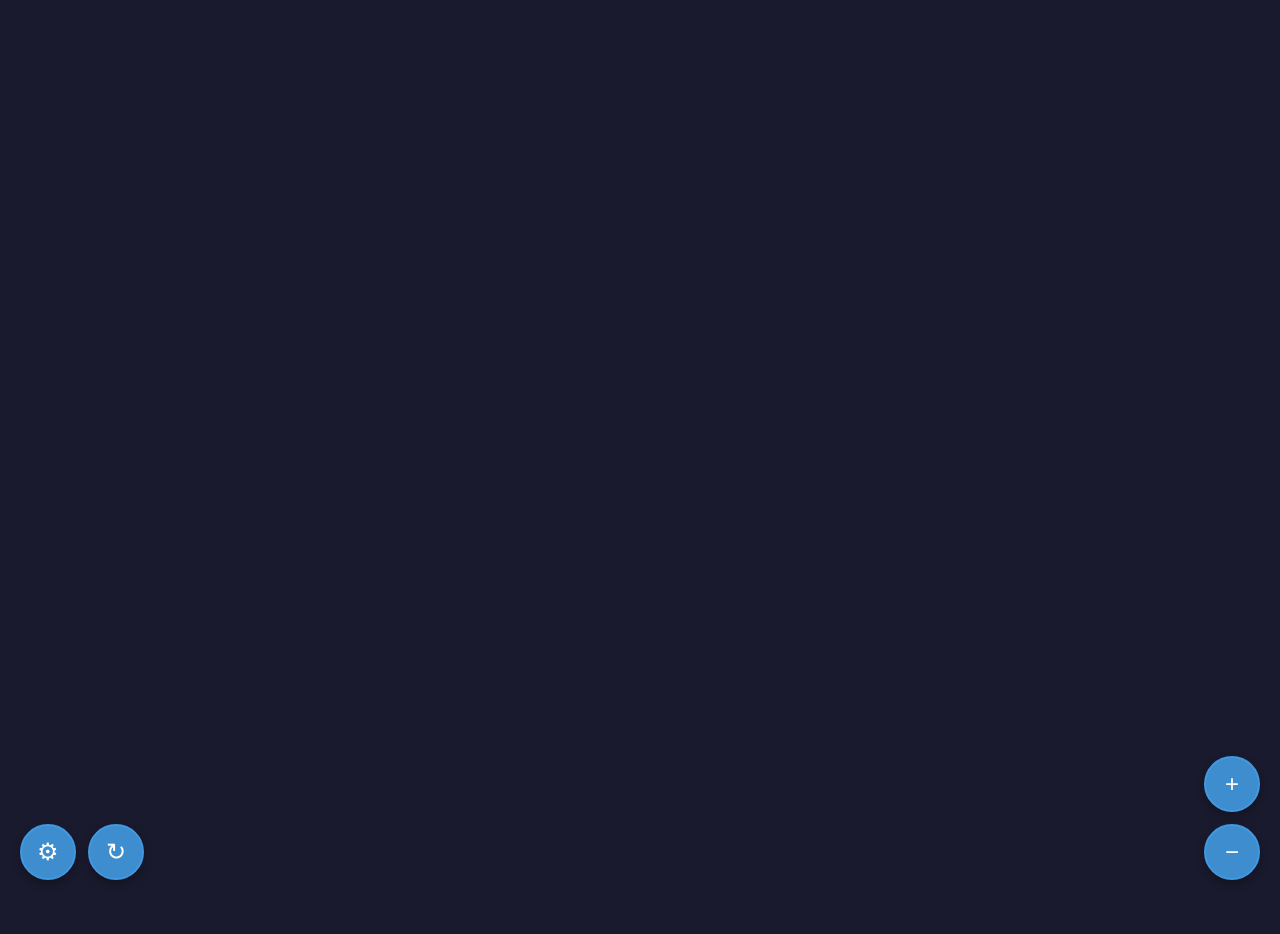
==== image_explorer/index_vB.html @ 1103340b "Refactoring" ====
<!DOCTYPE html>
<html lang="en">
<head>
    <meta charset="UTF-8">
    <meta name="viewport" content="width=device-width, initial-scale=1.0">
    <title>D3.js Interactive Image Map</title>
    <link rel="stylesheet" href="styles_vB.css">
    <script src="d3.min.js"></script>
</head>
<body>
    <div id="container"></div>
    
    <div class="tooltip" id="tooltip">
        <h3 id="tooltip-title"></h3>
        <p id="tooltip-description"></p>
    </div>

    <!-- Hidden file input for image upload -->
    <input type="file" id="image-upload" class="image-upload" accept="image/*">

    <!-- Dev mode toggle button - bottom-left corner -->
    <button class="round-btn" id="dev-mode-toggle" title="Toggle Developer Mode">
        <span>⚙</span>
    </button>

    <!-- Dev mode controls panel - appears when dev mode is active -->
    <div class="dev-controls" id="dev-controls">
        <span class="dev-mode-label">Developer Tools</span>
        <button id="load-image-btn">Load Image</button>
        <button id="trace-btn">Start Tracing</button>
        <button id="finish-btn" style="display:none;">Finish Polygon</button>
        <button id="cancel-btn" style="display:none;">Cancel</button>
    </div>

    <!-- Reset button - bottom-right, left of zoom controls -->
    <button class="round-btn" id="reset-btn" title="Reset View & Clear User Polygons">
        <span>↻</span>
    </button>

    <!-- Zoom control buttons in bottom-right -->
    <div class="zoom-controls">
        <button class="round-btn" id="zoom-in-btn" title="Zoom In">
            <span>+</span>
        </button>
        <button class="round-btn" id="zoom-out-btn" title="Zoom Out">
            <span>−</span>
        </button>
    </div>

    <div id="dev-modal">
        <div class="modal-content">
            <h2>
                <span>New Polygon Data</span>
                <span class="copy-icon" id="copy-icon" title="Copy JSON">📋</span>
            </h2>
            <label>ID</label>
            <input type="text" id="polygon-id" placeholder="new-id">
            <label>Name</label>
            <input type="text" id="polygon-name" placeholder="New Feature Name">
            <label>Description</label>
            <input type="text" id="polygon-desc" placeholder="New feature description">
            <label>JSON Output</label>
            <textarea id="json-output" readonly></textarea>
            <div class="modal-buttons">
                <button class="success" id="keep-polygon-btn">Keep</button>
                <button class="danger" id="discard-polygon-btn">Discard</button>
            </div>
        </div>
    </div>

    <!-- Reset confirmation modal -->
    <div id="reset-modal">
        <div class="modal-content">
            <h2>Confirm Reset</h2>
            <p style="margin-bottom: 20px; line-height: 1.6;">This will reset the view and delete all user-generated polygons. This action cannot be undone.</p>
            <div class="modal-buttons">
                <button class="danger" id="confirm-reset-btn">Reset Everything</button>
                <button class="secondary" id="cancel-reset-btn">Cancel</button>
            </div>
        </div>
    </div>

    <script src="app_vB.js"></script>
</body>
</html>
---- image_explorer/styles_vB.css ----
/* ============================================
    STYLES - Ready to move to styles.css
    ============================================ */

/* Reset default styles and set box-sizing for easier layout calculations */
* {
    margin: 0;
    padding: 0;
    box-sizing: border-box;
}

/* Dark theme base styles, hide scrollbars since we use pan/zoom */
body {
    font-family: 'Segoe UI', Tahoma, Geneva, Verdana, sans-serif;
    overflow: hidden;
    background: #1a1a2e;
    color: #eee;
}

/* Main container fills viewport and changes cursor based on interaction mode */
#container {
    width: 100vw;
    height: 100vh;
    position: relative;
    cursor: grab;
}
#container.grabbing {
    cursor: grabbing;
}
/* Crosshair cursor during polygon tracing for precision */
#container.tracing {
    cursor: crosshair !important;
}

/* Ensure SVG fills container without gaps */
svg {
    display: block;
}

/* Polygon overlay styling - semi-transparent with hover effects */
.polygon-area {
    fill: rgba(66, 153, 225, 0.3);
    stroke: #4299e1;
    stroke-width: 2;
    transition: all 0.2s;
    cursor: pointer;
}
.polygon-area:hover {
    fill: rgba(66, 153, 225, 0.5);
    stroke: #63b3ed;
    stroke-width: 3;
}

/* User-generated polygons - green color to distinguish from built-in */
.polygon-area.user-generated {
    fill: rgba(72, 187, 120, 0.3);
    stroke: #48bb78;
}
.polygon-area.user-generated:hover {
    fill: rgba(72, 187, 120, 0.5);
    stroke: #68d391;
}

/* Tooltip for displaying polygon metadata on hover */
.tooltip {
    position: absolute;
    background: rgba(26, 32, 44, 0.95);
    color: #fff;
    padding: 12px 16px;
    border-radius: 8px;
    pointer-events: none; /* Prevents tooltip from interfering with mouse events */
    opacity: 0;
    transition: opacity 0.2s;
    max-width: 300px;
    border: 1px solid #4299e1;
    box-shadow: 0 4px 6px rgba(0, 0, 0, 0.3);
    z-index: 1000;
}
.tooltip.visible {
    opacity: 1;
}
.tooltip h3 {
    margin: 0 0 8px 0;
    color: #4299e1;
    font-size: 16px;
}
.tooltip p {
    margin: 0;
    font-size: 14px;
    line-height: 1.4;
}

/* Control panel in top-right corner */
.controls {
    position: absolute;
    top: 20px;
    right: 20px;
    background: rgba(26, 32, 44, 0.95);
    padding: 16px;
    border-radius: 8px;
    border: 1px solid #4299e1;
    z-index: 100;
    display: none;
}

/* Round control buttons in bottom corners */
.round-btn {
    width: 56px;
    height: 56px;
    border-radius: 50%;
    background: rgba(66, 153, 225, 0.9);
    border: 2px solid #4299e1;
    color: white;
    font-size: 24px;
    cursor: pointer;
    display: flex;
    align-items: center;
    justify-content: center;
    transition: all 0.3s;
    box-shadow: 0 4px 8px rgba(0, 0, 0, 0.3);
    user-select: none;
    position: absolute;
    z-index: 100;
}
.round-btn:hover {
    background: rgba(66, 153, 225, 1);
    transform: scale(1.05);
}
.round-btn:active {
    transform: scale(0.95);
}

/* Reset button - positioned right of dev mode button */
#reset-btn {
    bottom: 20px;
    left: 88px;
}

/* Dev mode toggle button - bottom-left corner */
#dev-mode-toggle {
    bottom: 20px;
    left: 20px;
}
/* Active state - changes to orange to indicate "on" */
#dev-mode-toggle.active {
    background: rgba(237, 137, 54, 0.9);
    border-color: #ed8936;
}
#dev-mode-toggle.active:hover {
    background: rgba(237, 137, 54, 1);
}

/* Zoom control buttons - stacked vertically in bottom-right */
.zoom-controls {
    position: absolute;
    bottom: 20px;
    right: 20px;
    display: flex;
    flex-direction: column;
    gap: 12px;
    z-index: 100;
}
#zoom-in-btn {
    position: static;
}
#zoom-out-btn {
    position: static;
}

/* Dev mode controls panel - appears above toggle button on left side */
.dev-controls {
    position: absolute;
    bottom: 88px;
    left: 20px;
    background: rgba(26, 32, 44, 0.95);
    padding: 16px;
    border-radius: 8px;
    border: 1px solid #4299e1;
    z-index: 100;
    display: none;
    min-width: 200px;
}
.dev-controls.visible {
    display: block;
}
.dev-controls button {
    display: block;
    width: 100%;
    margin: 8px 0;
    padding: 10px 16px;
    background: #4299e1;
    color: white;
    border: none;
    border-radius: 6px;
    cursor: pointer;
    font-size: 14px;
    font-weight: 500;
    transition: background 0.2s;
}
.dev-controls button:hover {
    background: #3182ce;
}
.dev-controls button:first-child {
    margin-top: 0;
}

/* Section label for dev mode controls */
.dev-mode-label {
    display: block;
    margin: 0 0 8px 0;
    font-size: 12px;
    color: #a0aec0;
    text-transform: uppercase;
    font-weight: 600;
}

/* Styling for polygon being drawn in dev mode - orange to distinguish from saved polygons */
.drawing-polygon {
    fill: rgba(237, 137, 54, 0.3);
    stroke: #ed8936;
    stroke-width: 2;
}
/* Vertex points during tracing */
.drawing-point {
    fill: #ed8936;
    stroke: #fff;
    stroke-width: 2;
}

/* Modal overlay for collecting polygon metadata */
#dev-modal,
#reset-modal {
    display: none;
    position: fixed;
    top: 0;
    left: 0;
    width: 100%;
    height: 100%;
    background: rgba(0, 0, 0, 0.8);
    z-index: 2000;
    align-items: center;
    justify-content: center;
}
#dev-modal.visible,
#reset-modal.visible {
    display: flex;
}

/* Modal content card */
.modal-content {
    background: #2d3748;
    padding: 24px;
    border-radius: 12px;
    max-width: 600px;
    width: 90%;
    border: 1px solid #4299e1;
}
.modal-content h2 {
    margin: 0 0 20px 0;
    color: #4299e1;
    display: flex;
    align-items: center;
    justify-content: space-between;
}
.modal-content h2 .copy-icon {
    cursor: pointer;
    font-size: 20px;
    padding: 8px;
    border-radius: 6px;
    transition: background 0.2s;
    user-select: none;
}
.modal-content h2 .copy-icon:hover {
    background: rgba(66, 153, 225, 0.2);
}
.modal-content h2 .copy-icon:active {
    background: rgba(66, 153, 225, 0.4);
}
.modal-content label {
    display: block;
    margin: 12px 0 4px 0;
    font-size: 14px;
    color: #a0aec0;
}
.modal-content input,
.modal-content textarea {
    width: 100%;
    padding: 10px;
    background: #1a202c;
    border: 1px solid #4a5568;
    border-radius: 6px;
    color: #fff;
    font-size: 14px;
    font-family: inherit;
}
/* Monospace font for JSON output */
.modal-content textarea {
    min-height: 150px;
    font-family: 'Courier New', monospace;
    resize: vertical;
}

/* Modal action buttons */
.modal-buttons {
    display: flex;
    gap: 12px;
    margin-top: 20px;
}
.modal-buttons button {
    flex: 1;
    padding: 12px;
    border: none;
    border-radius: 6px;
    font-size: 14px;
    font-weight: 500;
    cursor: pointer;
    transition: background 0.2s;
}
.modal-buttons .primary {
    background: #4299e1;
    color: white;
}
.modal-buttons .primary:hover {
    background: #3182ce;
}
.modal-buttons .secondary {
    background: #4a5568;
    color: white;
}
.modal-buttons .secondary:hover {
    background: #2d3748;
}
.modal-buttons .danger {
    background: #e53e3e;
    color: white;
}
.modal-buttons .danger:hover {
    background: #c53030;
}
.modal-buttons .success {
    background: #48bb78;
    color: white;
}
.modal-buttons .success:hover {
    background: #38a169;
}

/* Image upload control - hidden by default, shown in dev mode */
.image-upload {
    display: none;
}
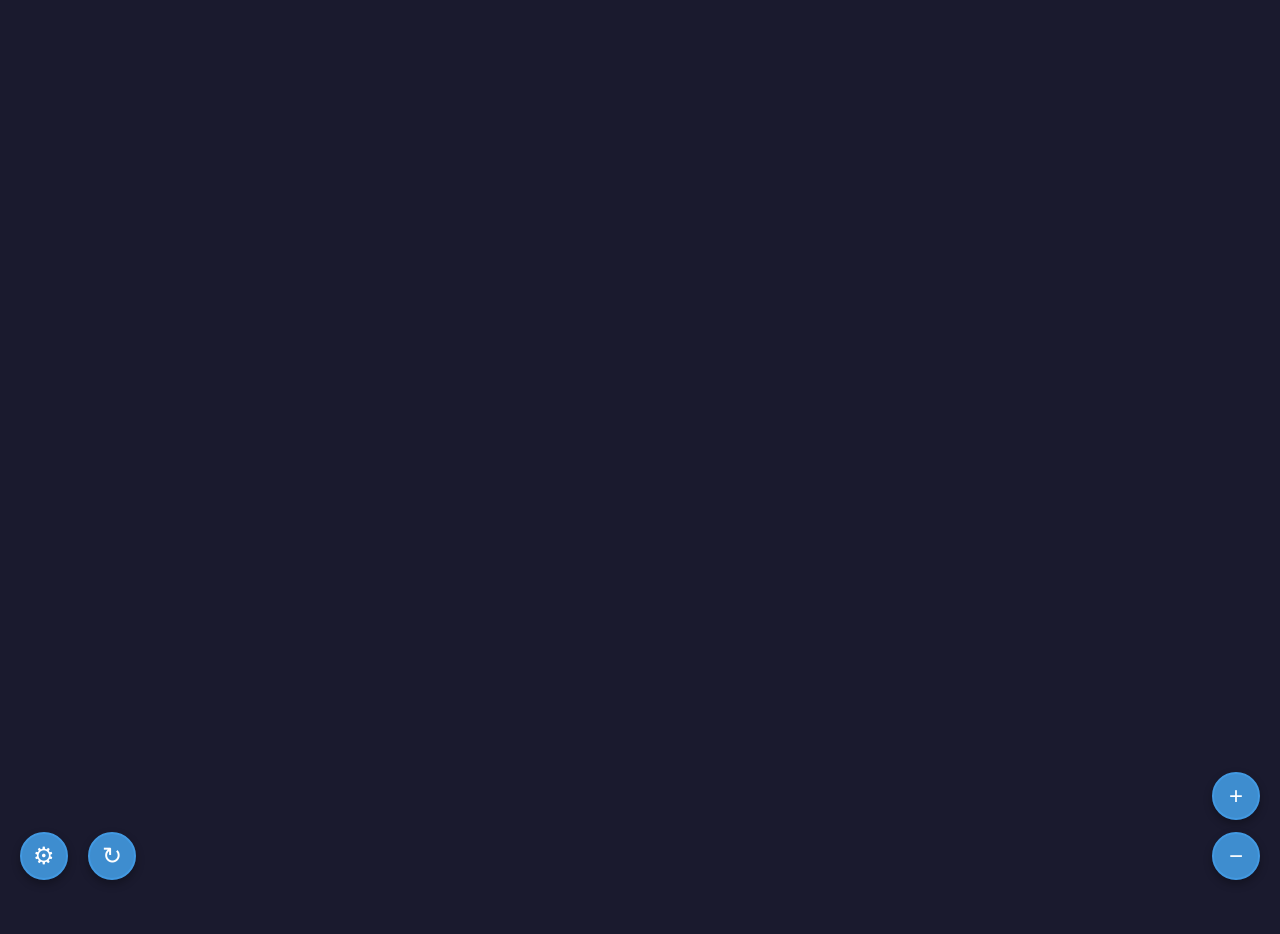
==== commit 8acbf799: "Refactoring and reorganization, fix panning cursor" ====
--- a/image_explorer/index_vB.html
+++ b/image_explorer/index_vB.html
@@ -19,21 +19,21 @@
     <input type="file" id="image-upload" class="image-upload" accept="image/*">
 
     <!-- Dev mode toggle button - bottom-left corner -->
-    <button class="round-btn" id="dev-mode-toggle" title="Toggle Developer Mode">
+    <button class="round-btn" id="dev-mode-toggle" title="Developer Tools">
         <span>⚙</span>
     </button>
 
     <!-- Dev mode controls panel - appears when dev mode is active -->
     <div class="dev-controls" id="dev-controls">
         <span class="dev-mode-label">Developer Tools</span>
-        <button id="load-image-btn">Load Image</button>
-        <button id="trace-btn">Start Tracing</button>
+        <button id="load-image-btn">Load New Image</button>
+        <button id="trace-btn">Trace a Polygon</button>
         <button id="finish-btn" style="display:none;">Finish Polygon</button>
         <button id="cancel-btn" style="display:none;">Cancel</button>
     </div>
 
     <!-- Reset button - bottom-right, left of zoom controls -->
-    <button class="round-btn" id="reset-btn" title="Reset View & Clear User Polygons">
+    <button class="round-btn" id="reset-btn" title="Reset Workspace">
         <span>↻</span>
     </button>
 
@@ -47,6 +47,7 @@
         </button>
     </div>
 
+    <!-- Dev Tools panel -->
     <div id="dev-modal">
         <div class="modal-content">
             <h2>
--- a/image_explorer/styles_vB.css
+++ b/image_explorer/styles_vB.css
@@ -1,5 +1,10 @@
-/* ============================================
-    STYLES - Ready to move to styles.css
+:root {
+    --btn-radius: 24px;
+    --ui-edge-pad: 20px;
+}
+
+/* ============================================
+          Overall Page Layout + Basics
     ============================================ */
 
 /* Reset default styles and set box-sizing for easier layout calculations */
@@ -9,12 +14,12 @@
     box-sizing: border-box;
 }
 
-/* Dark theme base styles, hide scrollbars since we use pan/zoom */
+/* Dark mode inspired base style */
 body {
     font-family: 'Segoe UI', Tahoma, Geneva, Verdana, sans-serif;
-    overflow: hidden;
-    background: #1a1a2e;
-    color: #eee;
+    overflow: hidden;  /* no scrollbars since pan/zoom handled within map */
+    background: #1a1a2e;  /* page background color */
+    color: #eee;  /* default to white text */
 }
 
 /* Main container fills viewport and changes cursor based on interaction mode */
@@ -22,14 +27,13 @@
     width: 100vw;
     height: 100vh;
     position: relative;
-    cursor: grab;
+    cursor: grab;  /* show open hand cursor to indicate clicking will pan map */
 }
 #container.grabbing {
-    cursor: grabbing;
-}
-/* Crosshair cursor during polygon tracing for precision */
+    cursor: grabbing; /* show grabbing hand cursor to indicate actively panning */
+}
 #container.tracing {
-    cursor: crosshair !important;
+    cursor: crosshair !important; /* show crosshairs cursor when tracing polygons */
 }
 
 /* Ensure SVG fills container without gaps */
@@ -37,7 +41,11 @@
     display: block;
 }
 
-/* Polygon overlay styling - semi-transparent with hover effects */
+/* ============================================
+                Mapped Polygons
+    ============================================ */
+
+/* Polygon overlays */
 .polygon-area {
     fill: rgba(66, 153, 225, 0.3);
     stroke: #4299e1;
@@ -51,7 +59,7 @@
     stroke-width: 3;
 }
 
-/* User-generated polygons - green color to distinguish from built-in */
+/* Completed user-generated polygon overlays */
 .polygon-area.user-generated {
     fill: rgba(72, 187, 120, 0.3);
     stroke: #48bb78;
@@ -60,6 +68,23 @@
     fill: rgba(72, 187, 120, 0.5);
     stroke: #68d391;
 }
+
+/* In-progress user-generated polygon overlays */
+.drawing-polygon {
+    fill: rgba(237, 137, 54, 0.3);
+    stroke: #ed8936;
+    stroke-width: 2;
+}
+/* Vertex points during tracing */
+.drawing-point {
+    fill: #ed8936;
+    stroke: #fff;
+    stroke-width: 2;
+}
+
+/* ============================================
+                  Hover Tooltips
+    ============================================ */
 
 /* Tooltip for displaying polygon metadata on hover */
 .tooltip {
@@ -90,35 +115,31 @@
     line-height: 1.4;
 }
 
-/* Control panel in top-right corner */
-.controls {
-    position: absolute;
-    top: 20px;
-    right: 20px;
-    background: rgba(26, 32, 44, 0.95);
-    padding: 16px;
-    border-radius: 8px;
-    border: 1px solid #4299e1;
-    z-index: 100;
-    display: none;
-}
-
-/* Round control buttons in bottom corners */
+/* ============================================
+                    Buttons
+    ============================================ */
+
+/* Standard round UI button template */
 .round-btn {
-    width: 56px;
-    height: 56px;
+    /* geometry */
+    width: calc(2 * var(--btn-radius));
+    height: calc(2 * var(--btn-radius));
     border-radius: 50%;
+    /* style */
     background: rgba(66, 153, 225, 0.9);
     border: 2px solid #4299e1;
+    box-shadow: 0 4px 8px rgba(0, 0, 0, 0.3);
+    /* text style */
     color: white;
     font-size: 24px;
-    cursor: pointer;
-    display: flex;
     align-items: center;
     justify-content: center;
-    transition: all 0.3s;
-    box-shadow: 0 4px 8px rgba(0, 0, 0, 0.3);
-    user-select: none;
+    /* behavior */
+    cursor: pointer; /* looks like finger pressing button */
+    transition: all 0.3s;  /* between passive and hover/active states */
+    user-select: none; /* text is not selectable */
+    /* positioning */
+    display: flex;
     position: absolute;
     z-index: 100;
 }
@@ -130,31 +151,33 @@
     transform: scale(0.95);
 }
 
-/* Reset button - positioned right of dev mode button */
-#reset-btn {
-    bottom: 20px;
-    left: 88px;
-}
-
-/* Dev mode toggle button - bottom-left corner */
+/* Dev Tools toggle button */
 #dev-mode-toggle {
-    bottom: 20px;
-    left: 20px;
-}
-/* Active state - changes to orange to indicate "on" */
+    /* positioned relative to botttom-left corner of window */
+    bottom: var(--ui-edge-pad);
+    left: var(--ui-edge-pad);
+}
 #dev-mode-toggle.active {
+    /* changes to orange to indicate active state */
     background: rgba(237, 137, 54, 0.9);
     border-color: #ed8936;
 }
 #dev-mode-toggle.active:hover {
     background: rgba(237, 137, 54, 1);
+}
+
+/* Reset button */
+#reset-btn {
+    /* along bottom edge, 2nd button */
+    bottom: var(--ui-edge-pad);
+    left: calc(2 * var(--ui-edge-pad) + 2 * var(--btn-radius));
 }
 
 /* Zoom control buttons - stacked vertically in bottom-right */
 .zoom-controls {
     position: absolute;
-    bottom: 20px;
-    right: 20px;
+    bottom: var(--ui-edge-pad);
+    right: var(--ui-edge-pad);
     display: flex;
     flex-direction: column;
     gap: 12px;
@@ -167,18 +190,24 @@
     position: static;
 }
 
+/* ============================================
+                Dev Tools Panel
+    ============================================ */
+
 /* Dev mode controls panel - appears above toggle button on left side */
 .dev-controls {
+    /* position and size */
     position: absolute;
-    bottom: 88px;
-    left: 20px;
+    bottom: calc(2 * var(--ui-edge-pad) + 2 * var(--btn-radius));
+    left: var(--ui-edge-pad);
+    z-index: 100;
+    min-width: 200px;
+    /* style */
     background: rgba(26, 32, 44, 0.95);
-    padding: 16px;
     border-radius: 8px;
     border: 1px solid #4299e1;
-    z-index: 100;
-    display: none;
-    min-width: 200px;
+    display: none; /* not visible when inactive */
+    padding: var(--ui-edge-pad);
 }
 .dev-controls.visible {
     display: block;
@@ -214,20 +243,10 @@
     font-weight: 600;
 }
 
-/* Styling for polygon being drawn in dev mode - orange to distinguish from saved polygons */
-.drawing-polygon {
-    fill: rgba(237, 137, 54, 0.3);
-    stroke: #ed8936;
-    stroke-width: 2;
-}
-/* Vertex points during tracing */
-.drawing-point {
-    fill: #ed8936;
-    stroke: #fff;
-    stroke-width: 2;
-}
-
-/* Modal overlay for collecting polygon metadata */
+/* ============================================
+                     Modals
+    ============================================ */
+
 #dev-modal,
 #reset-modal {
     display: none;
@@ -348,4 +367,4 @@
 /* Image upload control - hidden by default, shown in dev mode */
 .image-upload {
     display: none;
-}+}
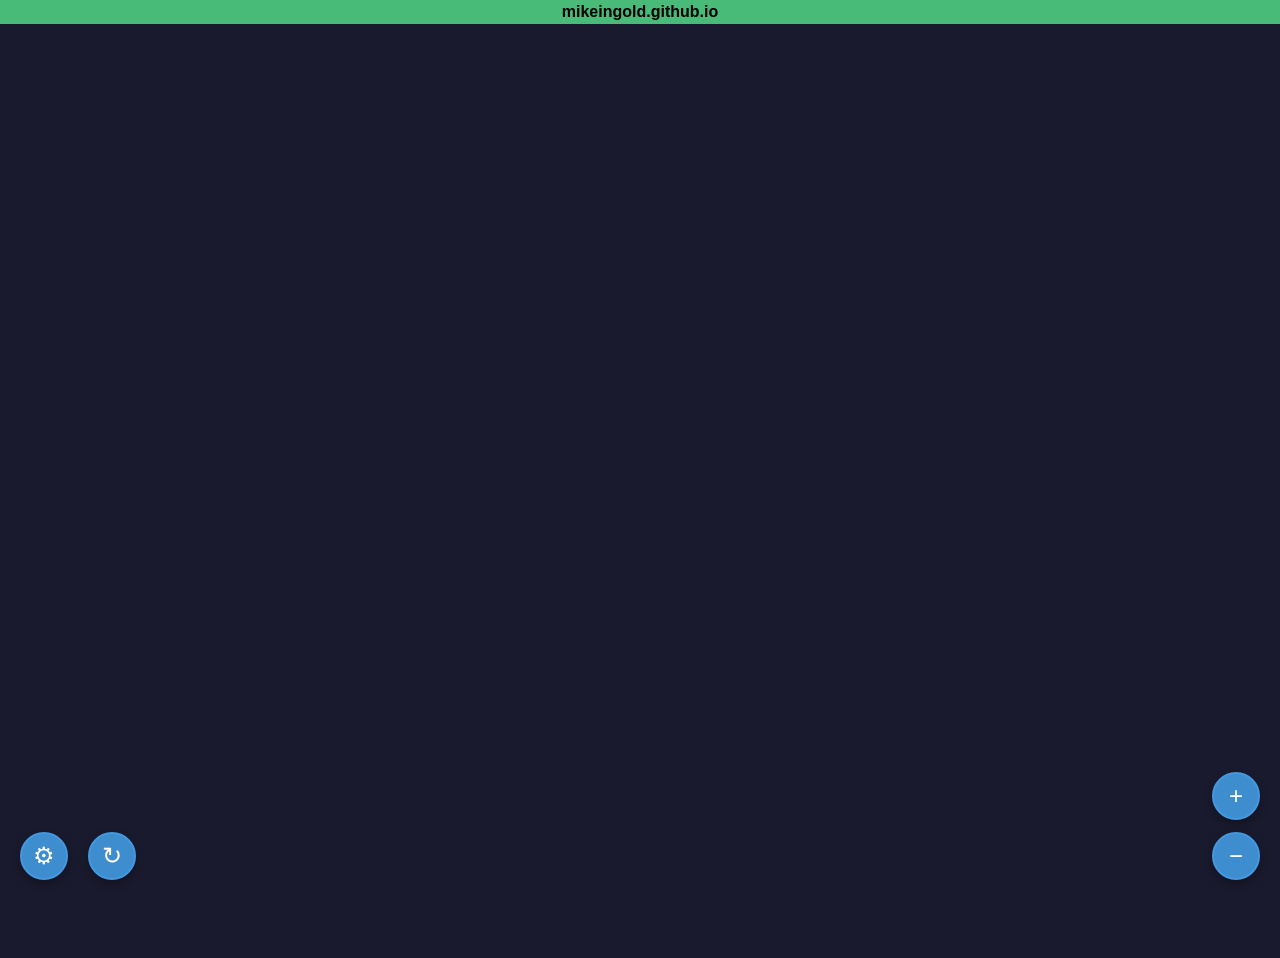
==== commit 7516274c: "Implement top-of-page banner" ====
--- a/image_explorer/index_vB.html
+++ b/image_explorer/index_vB.html
@@ -8,6 +8,10 @@
     <script src="d3.min.js"></script>
 </head>
 <body>
+    <header id="banner">
+        <span>mikeingold.github.io</span>
+    </header>
+
     <div id="container"></div>
     
     <div class="tooltip" id="tooltip">
--- a/image_explorer/styles_vB.css
+++ b/image_explorer/styles_vB.css
@@ -17,7 +17,7 @@
 /* Dark mode inspired base style */
 body {
     font-family: 'Segoe UI', Tahoma, Geneva, Verdana, sans-serif;
-    overflow: hidden;  /* no scrollbars since pan/zoom handled within map */
+    overflow: hidden;  /* no scrollbars */
     background: #1a1a2e;  /* page background color */
     color: #eee;  /* default to white text */
 }
@@ -39,6 +39,17 @@
 /* Ensure SVG fills container without gaps */
 svg {
     display: block;
+}
+
+/* Banner at top of page */
+#banner {
+    background: #48bb78;
+    color: black;
+    text-align: center;
+    font-weight: bold;
+    padding: 0.2em 0;
+    user-select: none; /* text is not selectable */
+    z-index: 1000;
 }
 
 /* ============================================
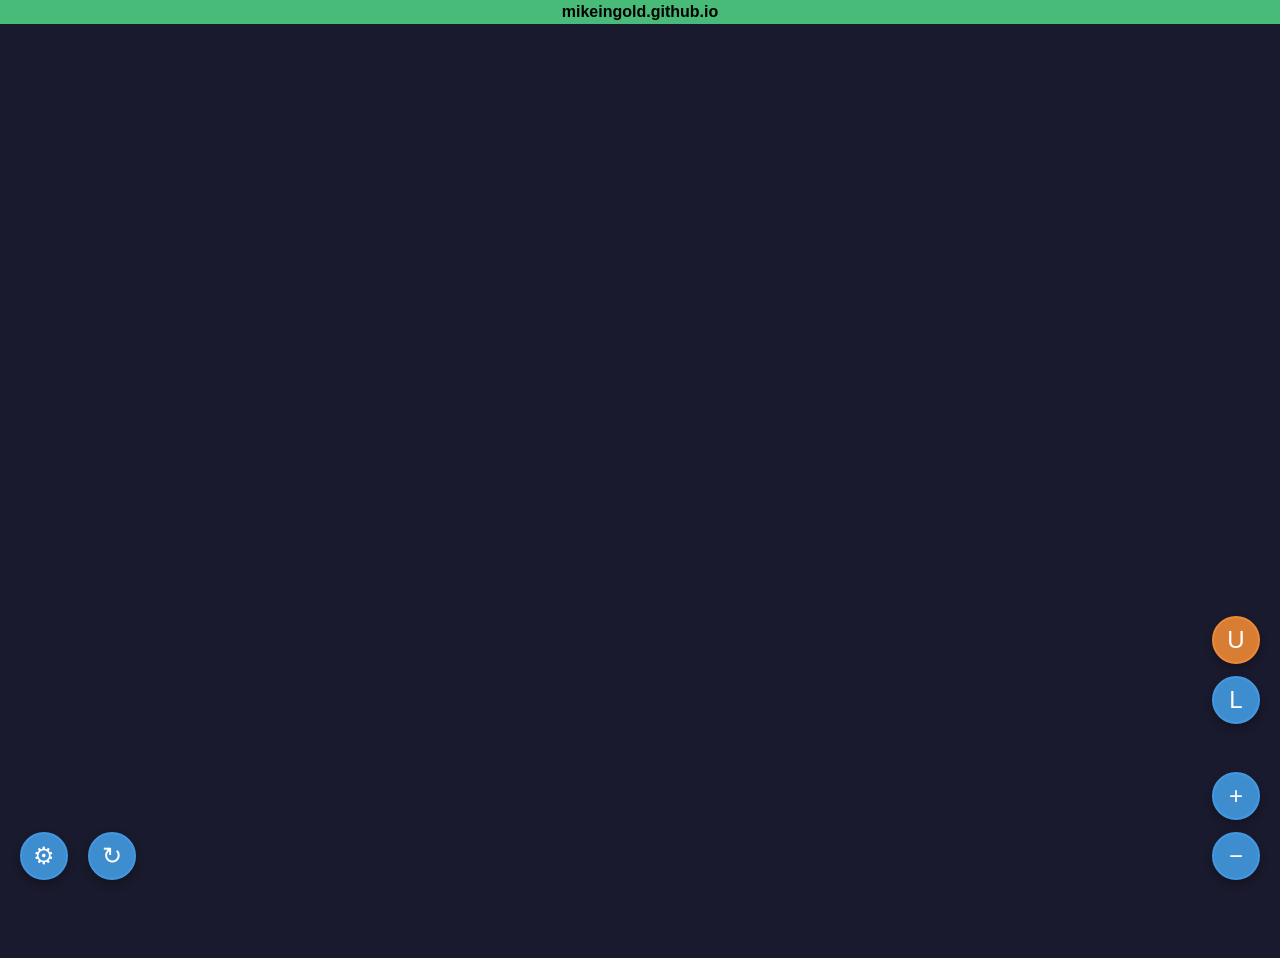
==== commit 54db0361: "Implement upper-lower view switching" ====
--- a/image_explorer/index_vB.html
+++ b/image_explorer/index_vB.html
@@ -40,6 +40,16 @@
     <button class="round-btn" id="reset-btn" title="Reset Workspace">
         <span>↻</span>
     </button>
+
+    <!-- Upper/Lower Buttons  -->
+    <div class="view-controls">
+        <button class="round-btn view-btn active" id="upper-view-btn" title="Upper View">
+            <span>U</span>
+        </button>
+        <button class="round-btn view-btn" id="lower-view-btn" title="Lower View">
+            <span>L</span>
+        </button>
+    </div>
 
     <!-- Zoom control buttons in bottom-right -->
     <div class="zoom-controls">
--- a/image_explorer/styles_vB.css
+++ b/image_explorer/styles_vB.css
@@ -194,11 +194,30 @@
     gap: 12px;
     z-index: 100;
 }
-#zoom-in-btn {
+#zoom-in-btn, #zoom-out-btn {
     position: static;
 }
-#zoom-out-btn {
+
+/* View control buttons - stacked vertically above zoom controls */
+.view-controls {
+    position: absolute;
+    bottom: calc(4 * var(--btn-radius) + 4 * var(--ui-edge-pad));
+    right: var(--ui-edge-pad);
+    display: flex;
+    flex-direction: column;
+    gap: 12px;
+    z-index: 100;
+}
+.view-btn {
     position: static;
+}
+.view-btn.active {
+    /* changes to orange to indicate active state */
+    background: rgba(237, 137, 54, 0.9);
+    border-color: #ed8936;
+}
+.view-btn.active:hover {
+    background: rgba(237, 137, 54, 1);
 }
 
 /* ============================================
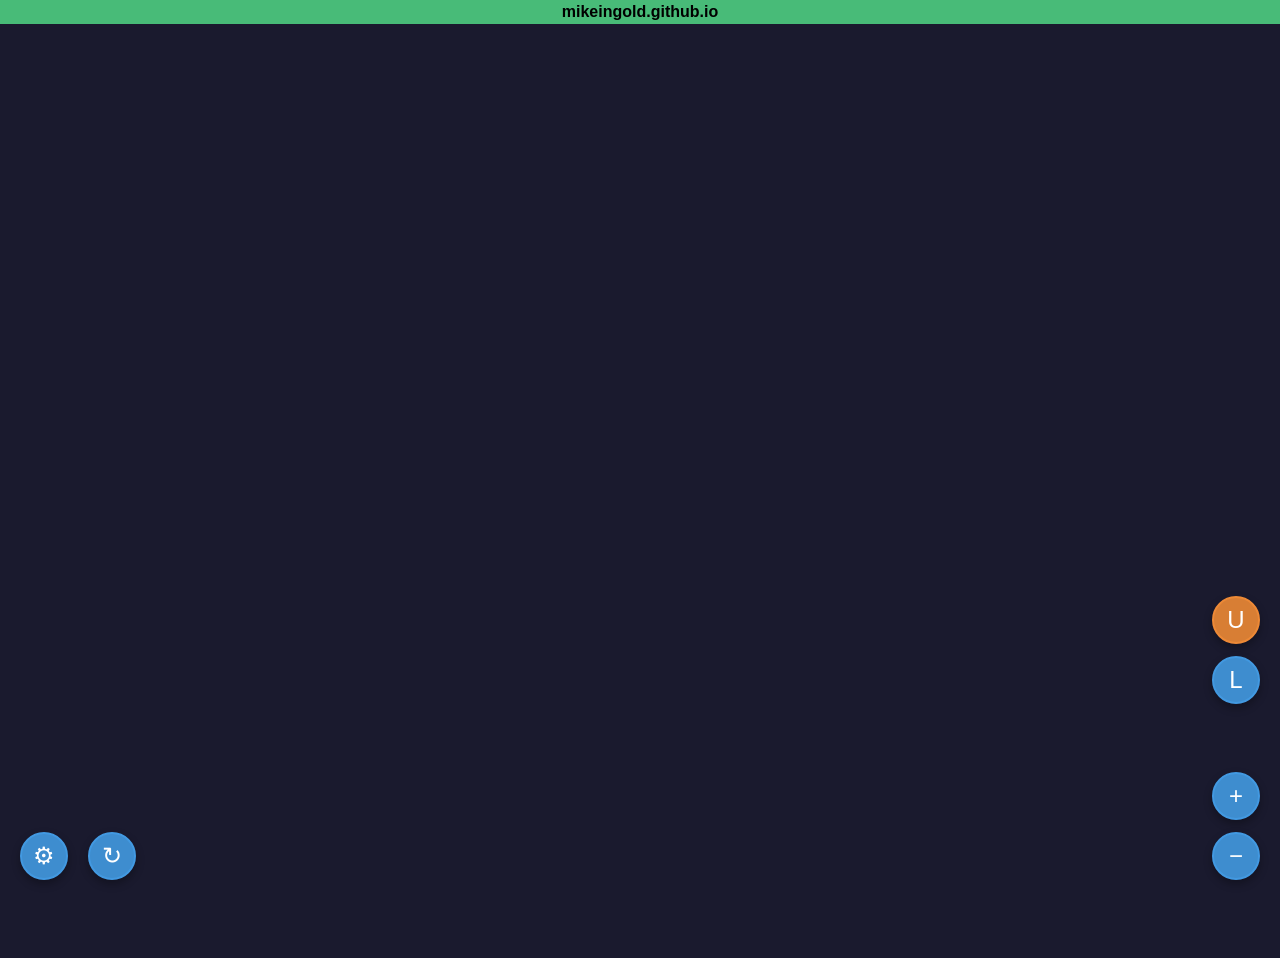
==== commit 55f4e768: "Split map JSON into separate js file, minor tweaks" ====
--- a/image_explorer/index_vB.html
+++ b/image_explorer/index_vB.html
@@ -3,7 +3,7 @@
 <head>
     <meta charset="UTF-8">
     <meta name="viewport" content="width=device-width, initial-scale=1.0">
-    <title>D3.js Interactive Image Map</title>
+    <title>Image Explorer</title>
     <link rel="stylesheet" href="styles_vB.css">
     <script src="d3.min.js"></script>
 </head>
@@ -95,6 +95,7 @@
         </div>
     </div>
 
+    <script src="map.js"></script>
     <script src="app_vB.js"></script>
 </body>
 </html>
--- a/image_explorer/styles_vB.css
+++ b/image_explorer/styles_vB.css
@@ -201,7 +201,7 @@
 /* View control buttons - stacked vertically above zoom controls */
 .view-controls {
     position: absolute;
-    bottom: calc(4 * var(--btn-radius) + 4 * var(--ui-edge-pad));
+    bottom: calc(4 * var(--btn-radius) + 5 * var(--ui-edge-pad));
     right: var(--ui-edge-pad);
     display: flex;
     flex-direction: column;
